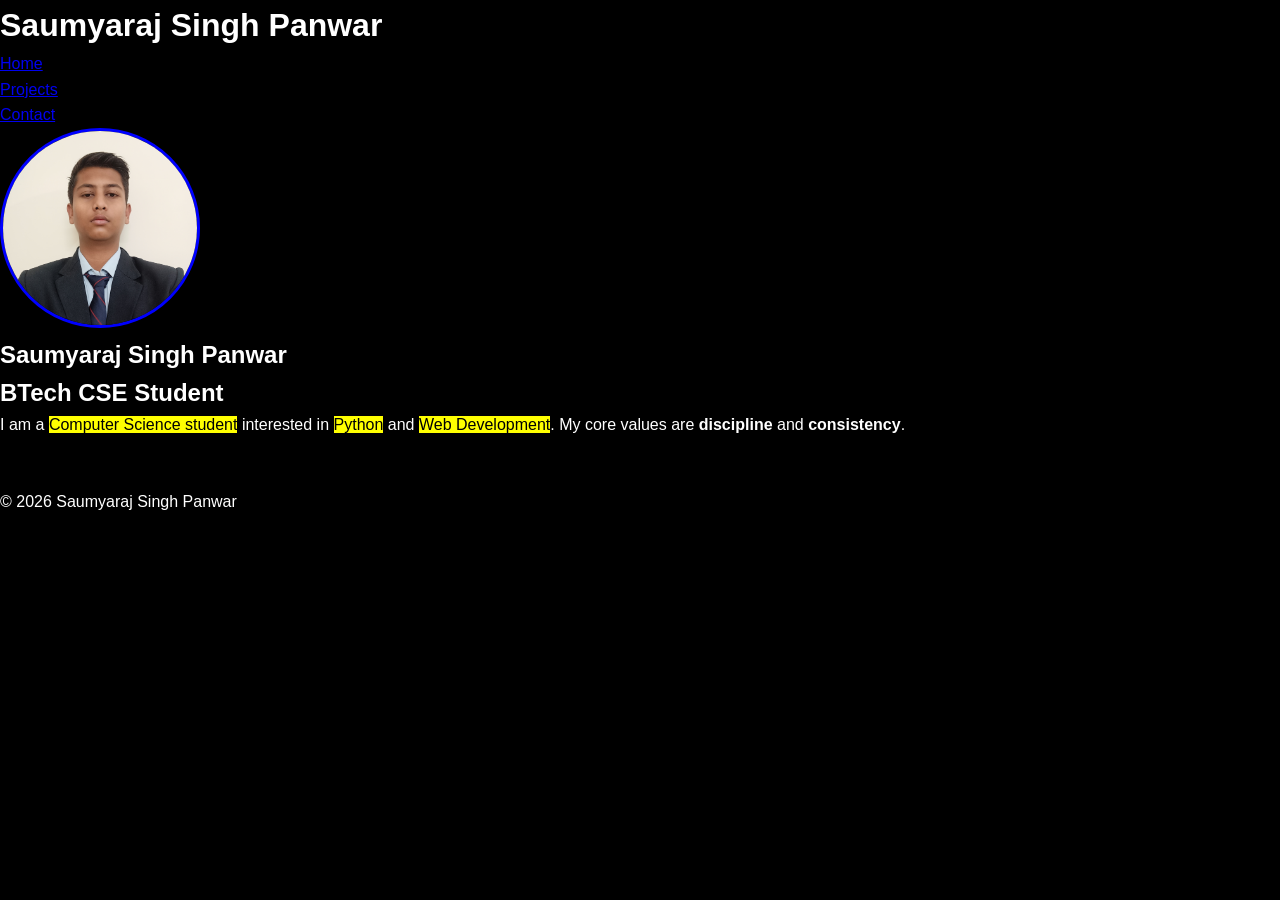
==== index.html @ 7e4bc5f3 "Add files via upload" ====
<!DOCTYPE html>
<html lang="en">
<head>
    <meta charset="UTF-8">
    <meta name="viewport" content="width=device-width, initial-scale=1.0">
    <title>Home - Portfolio</title>
    <link rel="stylesheet" href="style.css">
</head>

<body>

    <!-- HEADER -->
    <header>
        <h1>Saumyaraj Singh Panwar</h1>

        <nav>
            <ul>
                <li><a href="index.html">Home</a></li>
                <li><a href="project.html">Projects</a></li>
                <li><a href="contact.html">Contact</a></li>
            </ul>
        </nav>
    </header>

    <!-- MAIN CONTENT -->
    <main>

        <!-- HERO -->
        <section>
          
            <img src="myphoto.jpg" alt="Saumyaraj Photo" class="profile-img">
       
        </section>

        <!-- BIO -->
        <section>
            <h1>Saumyaraj Singh Panwar</h1>
            <h2>BTech CSE Student</h2>

            <p>
                I am a <mark>Computer Science student</mark> interested in 
                <mark>Python</mark> and <mark>Web Development</mark>.  
                My core values are <strong>discipline</strong> and <strong>consistency</strong>.
            </p>
        </section>

    <!-- FOOTER -->
     <br><br>
    <footer>
        <p>&copy; 2026 Saumyaraj Singh Panwar</p>
    </footer>

</body>
</html>
---- style.css ----
/* ===== RESET ===== */
* {
  margin: 0;
  padding: 0;
  box-sizing: border-box;
}

/* ===== BODY ===== */
body {
  font-family: Arial, sans-serif;
  background: black;
  color: white;
  line-height: 1.6;
}

/* ===== NAVBAR ===== */
.header {
  display: flex;
  justify-content: space-between;
  align-items: center;
  padding: 20px 50px;
  background: black;
  position: sticky;
  top: 0;
}

.logo {
  font-size: 1.5rem;
  font-weight: bold;
  color: blue;
}

.nav-links {
  display: flex;
  gap: 25px;
}

.nav-links a {
  text-decoration: none;
  color: white;
  position: relative;
}

/* underline hover */
.nav-links a::after {
  content: "";
  width: 0%;
  height: 2px;
  background: blue;
  position: absolute;
  left: 0;
  bottom: -5px;
  transition: 0.3s;
}

.nav-links a:hover::after {
  width: 100%;
}

/* ===== HERO ===== */
.hero {
  min-height: 90vh;
  display: grid;
  place-items: center;
  text-align: center;
  padding: 40px;
  background: linear-gradient(black, gray);
}

.hero h1 {
  font-size: 3rem;
}

.hero span {
  color: blue;
}

.hero p {
  color: gray;
  margin-top: 10px;
}
.profile-img {
  width: 200px;
  height: 200px;
  border-radius: 50%;
  object-fit: cover;
  border: 3px solid blue;
    align-content: center;
}

/* BUTTON */
.cta-btn {
  margin-top: 20px;
  padding: 12px 25px;
  border: none;
  border-radius: 25px;
  background: blue;
  color: white;
  cursor: pointer;
  transition: 0.3s;
}

.cta-btn:hover {
  background: green;
  transform: translateY(-3px);
}

/* ===== SECTION ===== */
.section {
  padding: 80px 50px;
}

.section-title {
  text-align: center;
  margin-bottom: 40px;
}

/* ===== ABOUT ===== */
.about-text {
  max-width: 600px;
  margin: auto;
  text-align: center;
  color: gray;
}

/* ===== SKILLS ===== */
.skills-grid {
  display: grid;
  grid-template-columns: repeat(auto-fit, minmax(120px, 1fr));
  gap: 20px;
}

.skill-box {
  background: gray;
  padding: 15px;
  text-align: center;
  border-radius: 10px;
  transition: 0.3s;
}

.skill-box:hover {
  background: blue;
  color: white;
  transform: scale(1.05);
}

/* ===== PROJECTS ===== */
.projects-grid {
  display: grid;
  grid-template-columns: repeat(auto-fit, minmax(250px, 1fr));
  gap: 25px;
}

.project {
  background: gray;
  padding: 20px;
  border-radius: 10px;
  transition: 0.3s;
}

.project:hover {
  transform: translateY(-8px);
  background: black;
  color: white;
}

/* ===== CONTACT ===== */
.contact-box {
  text-align: center;
}

.contact-box a {
  display: inline-block;
  margin: 10px;
  color: blue;
  text-decoration: none;
}

.contact-box a:hover {
  color: green;
}


/* ===== FOOTER ===== */
.footer {
  text-align: center;
  padding: 20px;
  background: black;
  color: gray;
}

/* ===== RESPONSIVE ===== */
@media (max-width: 768px) {
  .header {
    flex-direction: column;
    gap: 10px;
  }

  .section {
    padding: 60px 20px;
  }

  .hero h1 {
    font-size: 2rem;
  }
}
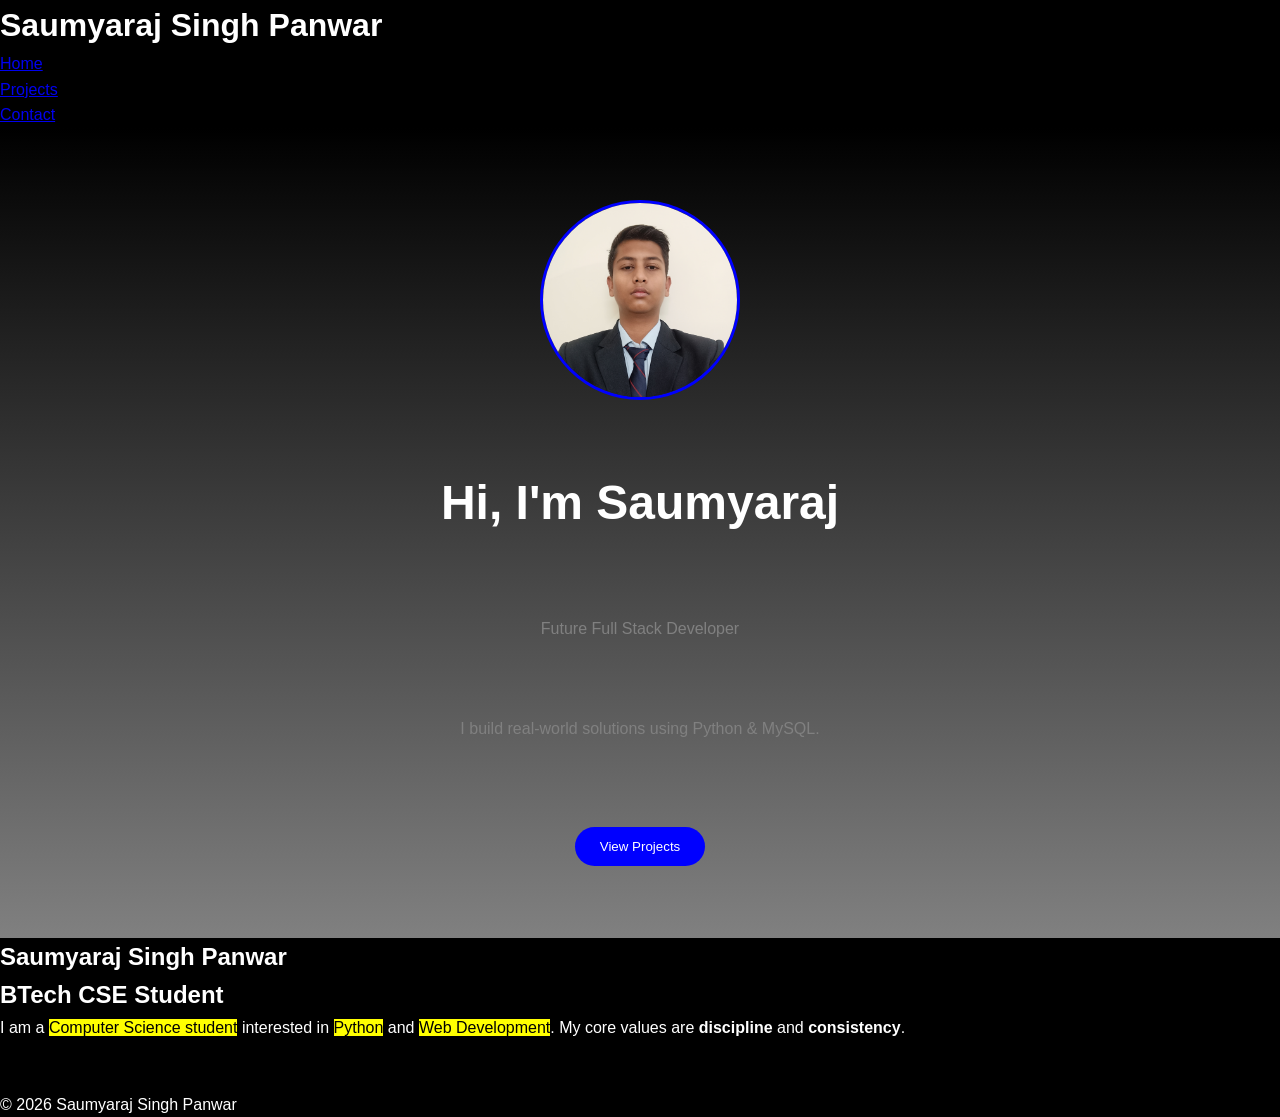
==== commit a061d514: "Enhance hero section with content and styling Updated hero section with a heading, description, and " ====
--- a/index.html
+++ b/index.html
@@ -26,17 +26,26 @@
     <main>
 
         <!-- HERO -->
-        <section>
-          
-            <img src="myphoto.jpg" alt="Saumyaraj Photo" class="profile-img">
+        <section class="hero">
+        <img src="myphoto.jpg" alt="Saumyaraj Photo" class="profile-img">
+
+        <h1>Hi, I'm Saumyaraj</h1>
+        <p>Future Full Stack Developer</p>
+
+        <p>I build real-world solutions using Python & MySQL.</p>
+
+        <a href="projects.html">
+        <button class="cta-btn">View Projects</button>
+        </a>
+        </section>
        
-        </section>
+        
 
         <!-- BIO -->
         <section>
             <h1>Saumyaraj Singh Panwar</h1>
             <h2>BTech CSE Student</h2>
-
+            
             <p>
                 I am a <mark>Computer Science student</mark> interested in 
                 <mark>Python</mark> and <mark>Web Development</mark>.  
@@ -51,4 +60,4 @@
     </footer>
 
 </body>
-</html>+</html>
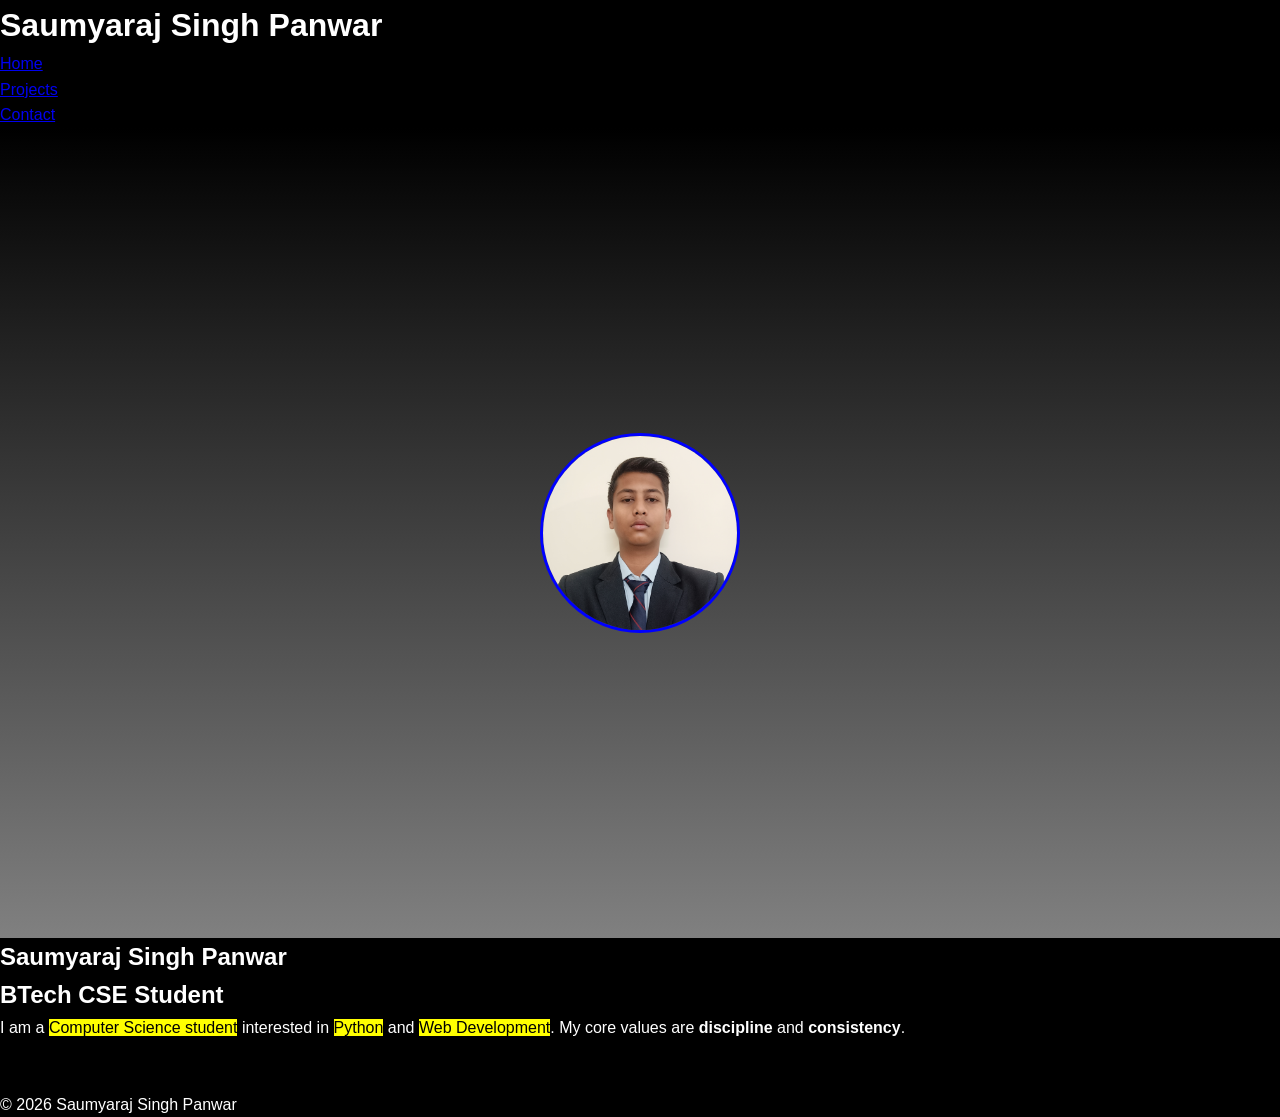
==== commit cefd2088: "Remove introductory text from hero section Removed introductory text and button from hero section." ====
--- a/index.html
+++ b/index.html
@@ -29,16 +29,7 @@
         <section class="hero">
         <img src="myphoto.jpg" alt="Saumyaraj Photo" class="profile-img">
 
-        <h1>Hi, I'm Saumyaraj</h1>
-        <p>Future Full Stack Developer</p>
-
-        <p>I build real-world solutions using Python & MySQL.</p>
-
-        <a href="projects.html">
-        <button class="cta-btn">View Projects</button>
-        </a>
         </section>
-       
         
 
         <!-- BIO -->
--- a/style.css
+++ b/style.css
@@ -203,4 +203,4 @@
   .hero h1 {
     font-size: 2rem;
   }
-}+}
